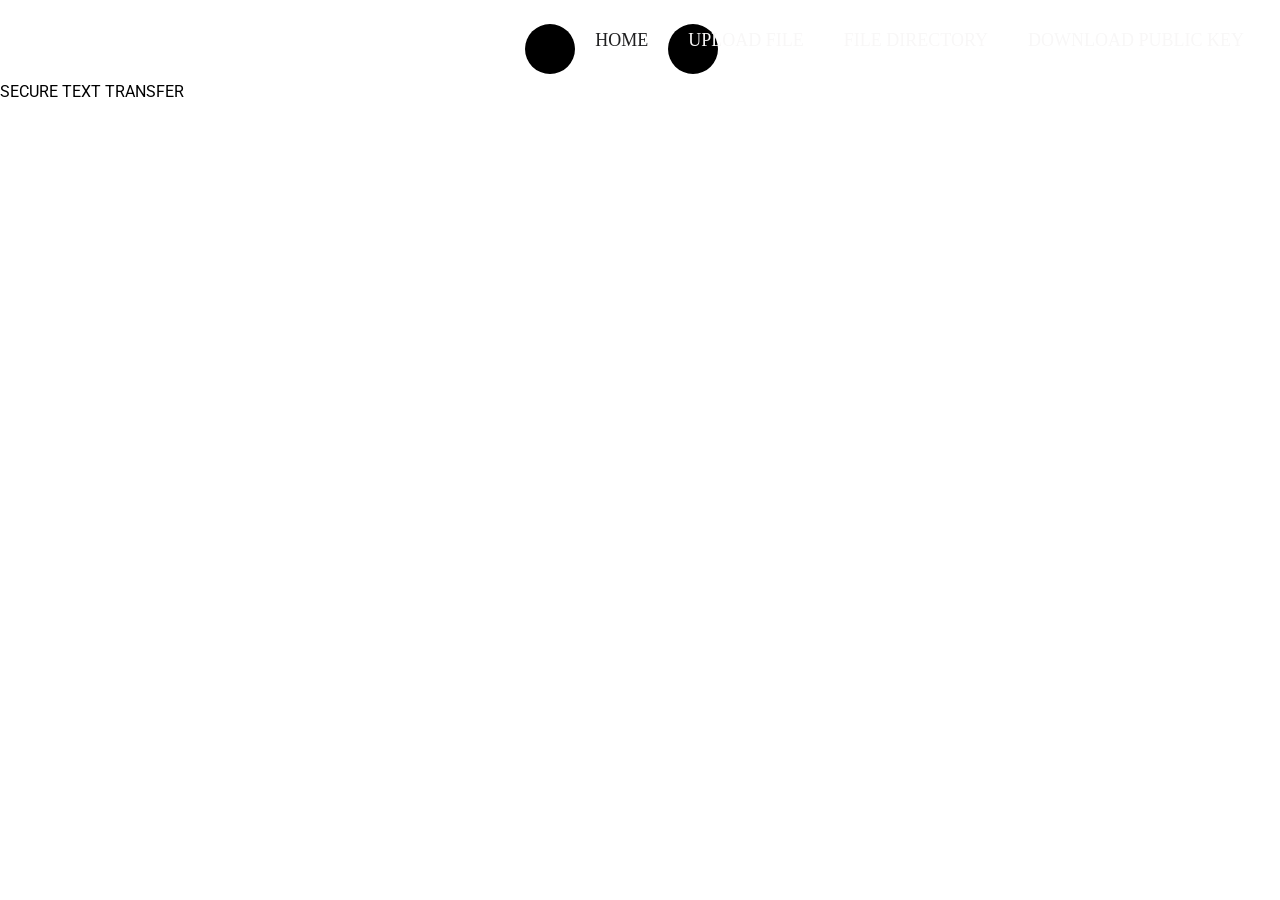
==== Web-App/templates/index.html @ 901077e0 "Initial commit" ====
<!DOCTYPE html>
<html>
<head>
		<!-- Latest compiled and minified CSS -->
		<link rel="stylesheet" href="https://maxcdn.bootstrapcdn.com/bootstrap/4.0.0/css/bootstrap.min.css" integrity="sha384-Gn5384xqQ1aoWXA+058RXPxPg6fy4IWvTNh0E263XmFcJlSAwiGgFAW/dAiS6JXm" crossorigin="anonymous">
		<!-- jQuery library -->
		<script src="https://code.jquery.com/jquery-3.2.1.slim.min.js" integrity="sha384-KJ3o2DKtIkvYIK3UENzmM7KCkRr/rE9/Qpg6aAZGJwFDMVNA/GpGFF93hXpG5KkN" crossorigin="anonymous"></script> 
		<script src="https://cdnjs.cloudflare.com/ajax/libs/popper.js/1.12.9/umd/popper.min.js" integrity="sha384-ApNbgh9B+Y1QKtv3Rn7W3mgPxhU9K/ScQsAP7hUibX39j7fakFPskvXusvfa0b4Q" crossorigin="anonymous"></script> 
		<script src="https://maxcdn.bootstrapcdn.com/bootstrap/4.0.0/js/bootstrap.min.js" integrity="sha384-JZR6Spejh4U02d8jOt6vLEHfe/JQGiRRSQQxSfFWpi1MquVdAyjUar5+76PVCmYl" crossorigin="anonymous"></script> 
		<link href='https://fonts.googleapis.com/css?family=Lato:300,400,700' rel='stylesheet' type='text/css'>
		<link href='/static/style.css' rel='stylesheet' type='text/css'>
		<meta name="viewport" content="width=device-width, initial-scale=1">
		<!-- Character encoding scheme -->
		<meta charset="UTF-8"> 
		<title>Home</title>
		<link rel = "icon" href =  
"https://image.flaticon.com/icons/png/512/30/30706.png" 
        type = "image/x-icon"> 
		<style type="text/css">
			@import url('https://fonts.googleapis.com/css?family=Roboto');
			
nav{
	height: 80px;
}

body{
	font-family: 'Roboto', sans-serif;
				background-image: url('https://i.pinimg.com/originals/06/f2/b9/06f2b93f6ef8424431fbcead97236d5e.jpg');
				background-repeat: no-repeat;
				background-attachment: fixed;
				background-size: 100% 100%;
}
* {
	margin: 0;
	padding: 0;
}
i {
	margin-right: 10px;
}
/*----------multi-level-accordian-menu------------*/
.navbar-logo{
	padding: 15px;
	color: rgb(253, 253, 253);
	font-size:22px;
	font-family: serif;
}
.navbar-mainbg{
	background-color:rgb(0, 0, 0);
	padding: 0px 30px;
}
#navbarSupportedContent{
	overflow: hidden;
	position: relative;
}
#navbarSupportedContent ul{
	padding: 0px;
	margin: 0px;
}
#navbarSupportedContent ul li a i{
	margin-right: 10px;
}
#navbarSupportedContent li {
	list-style-type: none;
	float: left;
}
#navbarSupportedContent ul li a{
	color: rgb(248, 247, 247);
    text-decoration: none;
    font-size: 18px;
	font-family: Didot, serif;
    display: block;
    padding: 20px 20px;
    transition-duration:0.6s;
	transition-timing-function: cubic-bezier(0.68, -0.55, 0.265, 1.55);
    position: relative;
}
#navbarSupportedContent>ul>li.active>a{
	color: #1f1f20;
	background-color: transparent;
	transition: all 0.7s;
}
#navbarSupportedContent a:not(:only-child):after {
	content: "\f105";
	position: absolute;
	right: 20px;
	top: 10px;
	font-size: 12px;
	font-family: "Font Awesome 5 Free";
	display: inline-block;
	padding-right: 3px;
	vertical-align: middle;
	font-weight: 900;
	transition: 0.5s;
}
#navbarSupportedContent .active>a:not(:only-child):after {
	transform: rotate(90deg);
}
.hori-selector{
	display:inline-block;
	position:absolute;
	height: 100%;
	top: 0px;
	left: 0px;
	transition-duration:0.6s;
	transition-timing-function: cubic-bezier(0.68, -0.55, 0.265, 1.55);
	background-color: rgb(255, 255, 255);
	border-top-left-radius: 15px;
	border-top-right-radius: 15px;
	margin-top: 10px;
}
.hori-selector .right,
.hori-selector .left{
	position: absolute;
	width: 25px;
	height: 25px;
	background-color: rgb(255, 255, 255);
	bottom: 10px;
}
.hori-selector .right{
	right: -25px;
}
.hori-selector .left{
	left: -25px;
}
.hori-selector .right:before,
.hori-selector .left:before{
	content: '';
    position: absolute;
    width: 50px;
    height: 50px;
    border-radius: 50%;
    background-color: rgb(0, 0, 0);
}
.hori-selector .right:before{
	bottom: 0;
    right: -25px;
}
.hori-selector .left:before{
	bottom: 0;
    left: -25px;
}
@media (max-width: 991px){
	#navbarSupportedContent ul li a{
		padding: 12px 30px;
	}
	.hori-selector{
		margin-top: 0px;
		margin-left: 10px;
		border-radius: 0;
		border-top-left-radius: 25px;
		border-bottom-left-radius: 25px;
	}
	.hori-selector .left,
	.hori-selector .right{
		right: 10px;
	}
	.hori-selector .left{
		top: -25px;
		left: auto;
	}
	.hori-selector .right{
		bottom: -25px;
	}
	.hori-selector .left:before{
		left: -25px;
		top: -25px;
	}
	.hori-selector .right:before{
		bottom: -25px;
		left: -25px;
	}
}

.alignleft {
	float: left;
}
.alignright {
	float: right;
}
body {
	background:url('https://wallpaperaccess.com/full/2159510.jpg');
	background-repeat:none;
}
</style>
<script>
	// ---------Responsive-navbar-active-animation-----------
function test(){
 var tabsNewAnim = $('#navbarSupportedContent');
 var selectorNewAnim = $('#navbarSupportedContent').find('li').length;
 var activeItemNewAnim = tabsNewAnim.find('.active');
 var activeWidthNewAnimHeight = activeItemNewAnim.innerHeight();
 var activeWidthNewAnimWidth = activeItemNewAnim.innerWidth();
 var itemPosNewAnimTop = activeItemNewAnim.position();
 var itemPosNewAnimLeft = activeItemNewAnim.position();
 $(".hori-selector").css({
   "top":itemPosNewAnimTop.top + "px",
   "left":itemPosNewAnimLeft.left + "px",
   "height": activeWidthNewAnimHeight + "px",
   "width": activeWidthNewAnimWidth + "px"
 });
 $("#navbarSupportedContent").on("click","li",function(e){
   $('#navbarSupportedContent ul li').removeClass("active");
   $(this).addClass('active');
   var activeWidthNewAnimHeight = $(this).innerHeight();
   var activeWidthNewAnimWidth = $(this).innerWidth();
   var itemPosNewAnimTop = $(this).position();
   var itemPosNewAnimLeft = $(this).position();
   $(".hori-selector").css({
     "top":itemPosNewAnimTop.top + "px",
     "left":itemPosNewAnimLeft.left + "px",
     "height": activeWidthNewAnimHeight + "px",
     "width": activeWidthNewAnimWidth + "px"
   });
 });
}
$(document).ready(function(){
 setTimeout(function(){ test(); });
});
$(window).on('resize', function(){
 setTimeout(function(){ test(); }, 500);
});
$(".navbar-toggler").click(function(){
 setTimeout(function(){ test(); });
});
</script>
	</head>
	<body style="color: white;">
			<nav class="navbar navbar-expand-lg bg-transparent">
        <a class="navbar-brand navbar-logo">TRANSFER</a>
        <button class="navbar-toggler" type="button" data-toggle="collapse" data-target="#navbarSupportedContent" aria-controls="navbarSupportedContent" aria-expanded="false" aria-label="Toggle navigation">
        <i class="fas fa-bars text-white"></i>
        </button>
        <div class="collapse navbar-collapse" id="navbarSupportedContent">
            <ul class="navbar-nav ml-auto">
                <div class="hori-selector"><div class="left"></div><div class="right"></div></div>
				<li class="nav-item active">
                    <a class="nav-link" href='/home'>HOME</a>
                </li>
				<li class="nav-item">
                    <a class="nav-link" href="upload-file">UPLOAD FILE</a>
                </li>
                <li class="nav-item">
                    <a class="nav-link" href="file-directory">FILE DIRECTORY</a>
                </li>
                <li class="nav-item">
					<a class="nav-link" href="public-key-directory">DOWNLOAD PUBLIC KEY</a>
				</li>
            </ul>
        </div>
	</nav>
	<div id='title'>
		<div style="color:black">
		  SECURE TEXT TRANSFER 
		</div>
		<br>
		<p><b>.............<b></p>
		<h3>Is there any cloud network where we can share the files securely?</h3>
		<h3>Yes! TRANSFER is one of the secure cloud networks where you can upload, download and decrypt your encrypted files.</h3>
	</div>

	</body>
</html>
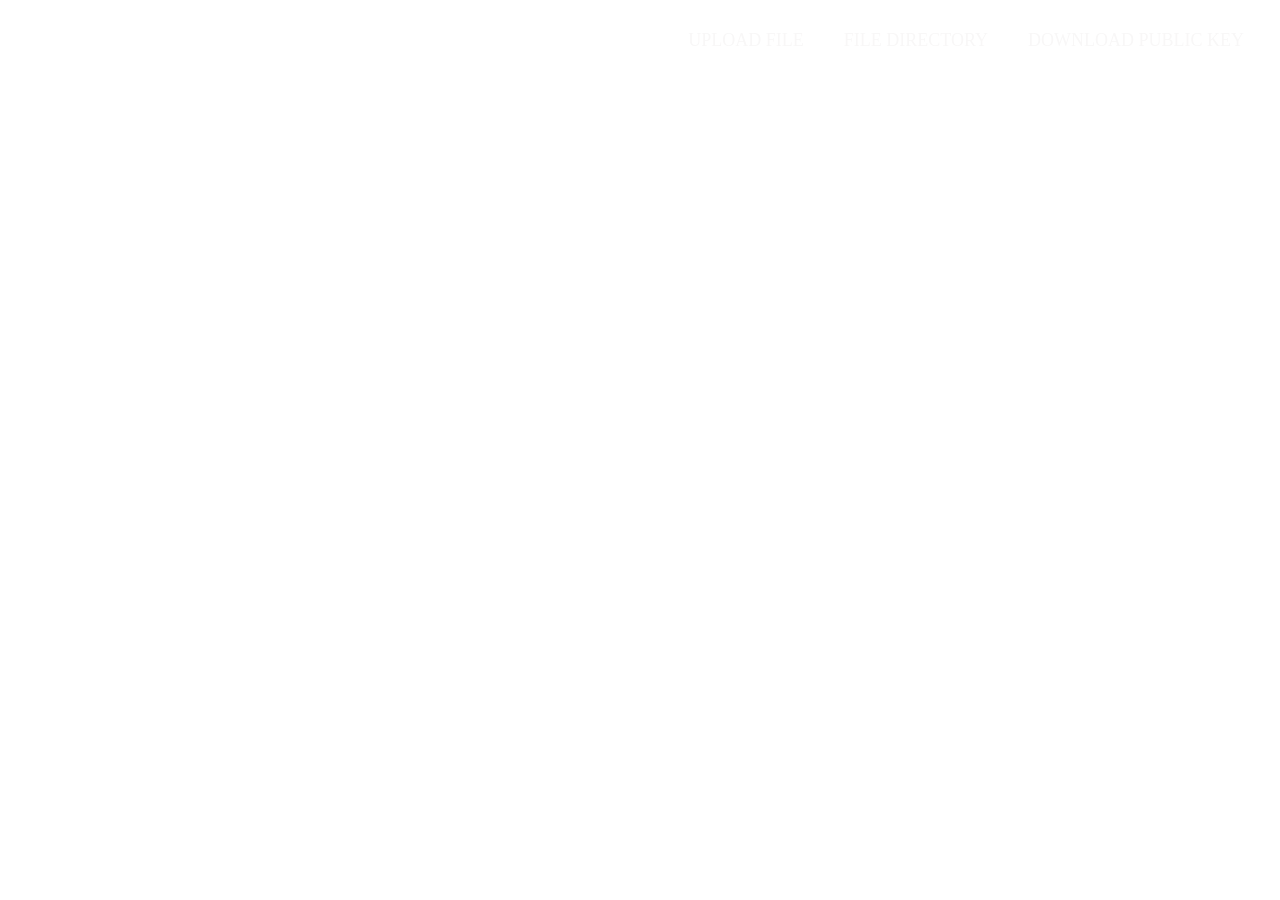
==== commit 59c9b99b: "background and navbar changes done" ====
--- a/Web-App/templates/index.html
+++ b/Web-App/templates/index.html
@@ -75,7 +75,7 @@
     position: relative;
 }
 #navbarSupportedContent>ul>li.active>a{
-	color: #1f1f20;
+	color: #ffffff;
 	background-color: transparent;
 	transition: all 0.7s;
 }
@@ -96,25 +96,20 @@
 	transform: rotate(90deg);
 }
 .hori-selector{
-	display:inline-block;
-	position:absolute;
-	height: 100%;
-	top: 0px;
-	left: 0px;
+	position: absolute;
+	height: 1px;
+	width: 10px;
 	transition-duration:0.6s;
-	transition-timing-function: cubic-bezier(0.68, -0.55, 0.265, 1.55);
 	background-color: rgb(255, 255, 255);
-	border-top-left-radius: 15px;
-	border-top-right-radius: 15px;
-	margin-top: 10px;
+	margin-top: 50px;
 }
 .hori-selector .right,
 .hori-selector .left{
 	position: absolute;
-	width: 25px;
-	height: 25px;
+	width: 10px;
+	height: 1px;
 	background-color: rgb(255, 255, 255);
-	bottom: 10px;
+	
 }
 .hori-selector .right{
 	right: -25px;
@@ -123,18 +118,7 @@
 	left: -25px;
 }
 .hori-selector .right:before,
-.hori-selector .left:before{
-	content: '';
-    position: absolute;
-    width: 50px;
-    height: 50px;
-    border-radius: 50%;
-    background-color: rgb(0, 0, 0);
-}
-.hori-selector .right:before{
-	bottom: 0;
-    right: -25px;
-}
+
 .hori-selector .left:before{
 	bottom: 0;
     left: -25px;
@@ -178,8 +162,9 @@
 	float: right;
 }
 body {
-	background:url('https://wallpaperaccess.com/full/2159510.jpg');
-	background-repeat:none;
+	background:url('https://c4.wallpaperflare.com/wallpaper/170/757/221/simple-background-wallpaper-preview.jpg');
+	background-repeat: no-repeat;
+    background-size: cover;
 }
 </style>
 <script>
@@ -226,7 +211,7 @@
 	</head>
 	<body style="color: white;">
 			<nav class="navbar navbar-expand-lg bg-transparent">
-        <a class="navbar-brand navbar-logo">TRANSFER</a>
+        <a class="navbar-brand navbar-logo">Secure File Transfer</a>
         <button class="navbar-toggler" type="button" data-toggle="collapse" data-target="#navbarSupportedContent" aria-controls="navbarSupportedContent" aria-expanded="false" aria-label="Toggle navigation">
         <i class="fas fa-bars text-white"></i>
         </button>
@@ -249,13 +234,13 @@
         </div>
 	</nav>
 	<div id='title'>
-		<div style="color:black">
-		  SECURE TEXT TRANSFER 
+		<div style="color: white">
+		  SECURE FILE TRANSFER 
 		</div>
 		<br>
 		<p><b>.............<b></p>
 		<h3>Is there any cloud network where we can share the files securely?</h3>
-		<h3>Yes! TRANSFER is one of the secure cloud networks where you can upload, download and decrypt your encrypted files.</h3>
+		<h3>Yes! Secure File Transfer is one of the secure cloud networks where you can upload, download and decrypt your encrypted files.</h3>
 	</div>
 
 	</body>
